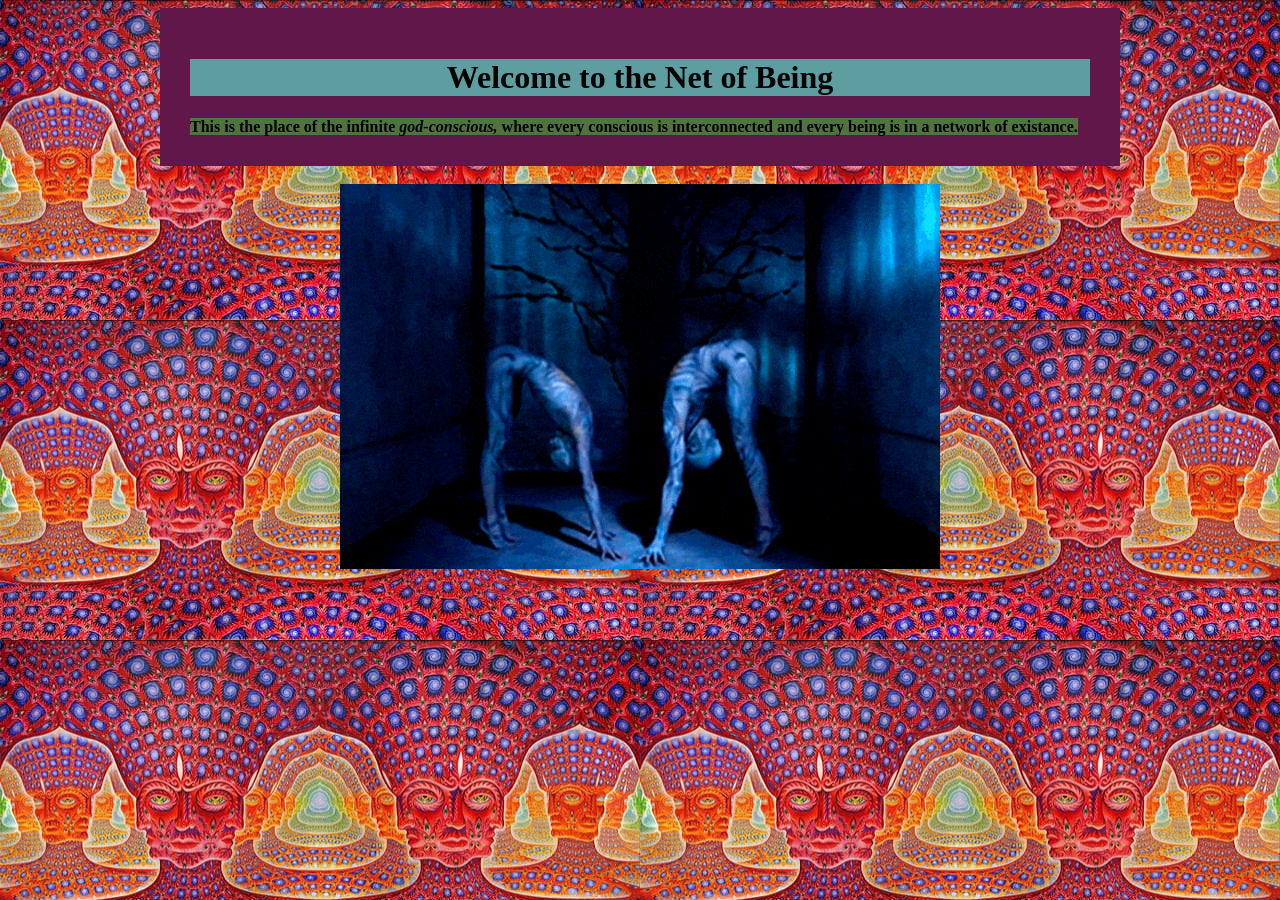
==== environ/env02.html @ 43fa5837 "lab 3" ====
<!doctype html>
<html lang="en">
<div id="top-section" >
<head>
    <meta charset="utf-8">
    <title>Environment 01</title>
    <link href="env02.css" rel="stylesheet" type="text/css">
    </head>
    <h1>Welcome to the Net of Being</h1>
    <b>
        <p1> This is the place of the infinite <em> god-conscious, </em> where every conscious is interconnected and every being is in a network of existance.
        </p1>

</div>
</b>

<body>

</body>

</html>
<br>
<div class="flex-container">
    <img src="../images/schism.gif" width="600px">
</div>
---- environ/env02.css ----
body {
    background-image: url(../images/net\ of\ being\ image.jpeg)
}

h1 {
    background-color: cadetblue;
    text-align: center;
}

p1 {
    background-color: rgb(79, 116, 61);
    text-align: center;
}
.flex-container {
  display: flex;
  justify-content: center; 
  align-content: center;
}
#top-section {  max-width: 900px;
    margin: 0 auto 0 auto;
    background: rgb(97, 23, 73);
    padding: 30px;
}
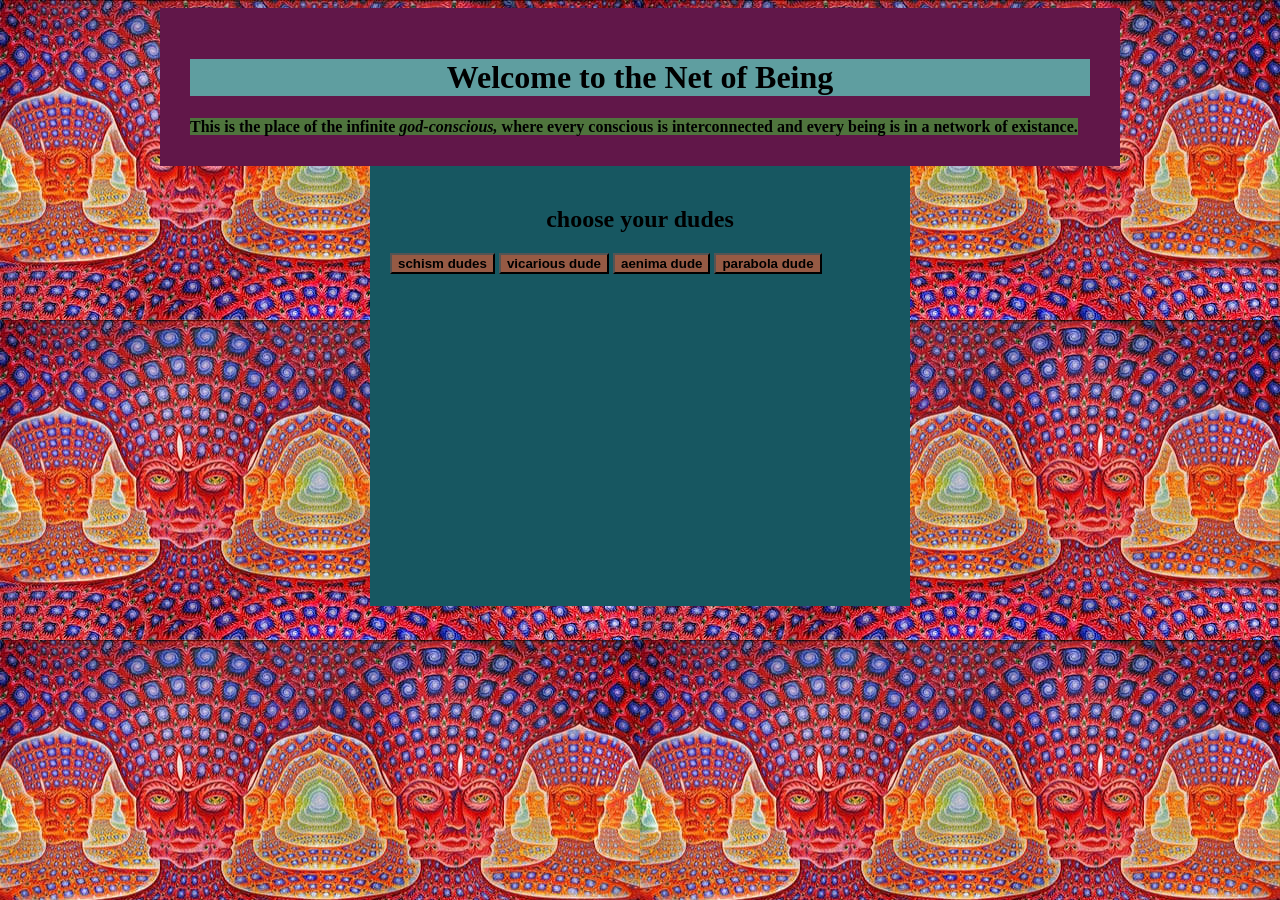
==== commit fc11445b: "updated" ====
--- a/environ/env02.html
+++ b/environ/env02.html
@@ -4,7 +4,11 @@
 <head>
     <meta charset="utf-8">
     <title>Environment 01</title>
+
     <link href="env02.css" rel="stylesheet" type="text/css">
+    <script src="https://code.jquery.com/jquery-3.7.1.min.js"></script>
+    <script src="env02.js" defer></script>
+
     </head>
     <h1>Welcome to the Net of Being</h1>
     <b>
@@ -13,6 +17,19 @@
 
 </div>
 </b>
+<div id="bottom-section">
+    <h2> choose your dudes </h2>
+
+<button id="needy-button" > <b> schism dudes </b> </button>
+
+<button id="needy-button2" > <b> vicarious dude </b> </button>
+
+<button id="needy-button3" > <b> aenima dude </b> </button>
+
+<button id="needy-button4" > <b> parabola dude </b> </button>
+
+
+</div>
 
 <body>
 
@@ -20,6 +37,4 @@
 
 </html>
 <br>
-<div class="flex-container">
-    <img src="../images/schism.gif" width="600px">
-</div>
+<div id="environment-output"></div>
--- a/environ/env02.css
+++ b/environ/env02.css
@@ -5,19 +5,47 @@
 h1 {
     background-color: cadetblue;
     text-align: center;
+
 }
 
 p1 {
     background-color: rgb(79, 116, 61);
     text-align: center;
 }
+
 .flex-container {
-  display: flex;
-  justify-content: center; 
-  align-content: center;
+    display: flex;
+    justify-content: center;
+    align-content: center;
 }
-#top-section {  max-width: 900px;
+
+#top-section {
+    max-width: 900px;
     margin: 0 auto 0 auto;
     background: rgb(97, 23, 73);
     padding: 30px;
+}
+
+h2 {
+    text-align: center;
+}
+
+#bottom-section {
+    max-width: 500px;
+    height: 400px;
+    margin: 0 auto 0 auto;
+    background: rgb(23, 87, 97);
+    padding: 20px;
+}
+#needy-button { 
+    background-color:rgb(150, 90, 68);
+}
+#needy-button2 {
+    background-color: rgb(150, 90, 68);
+}
+#needy-button3 {
+    background-color: rgb(150, 90, 68);
+}
+#needy-button4 {
+    background-color: rgb(150, 90, 68);
 }
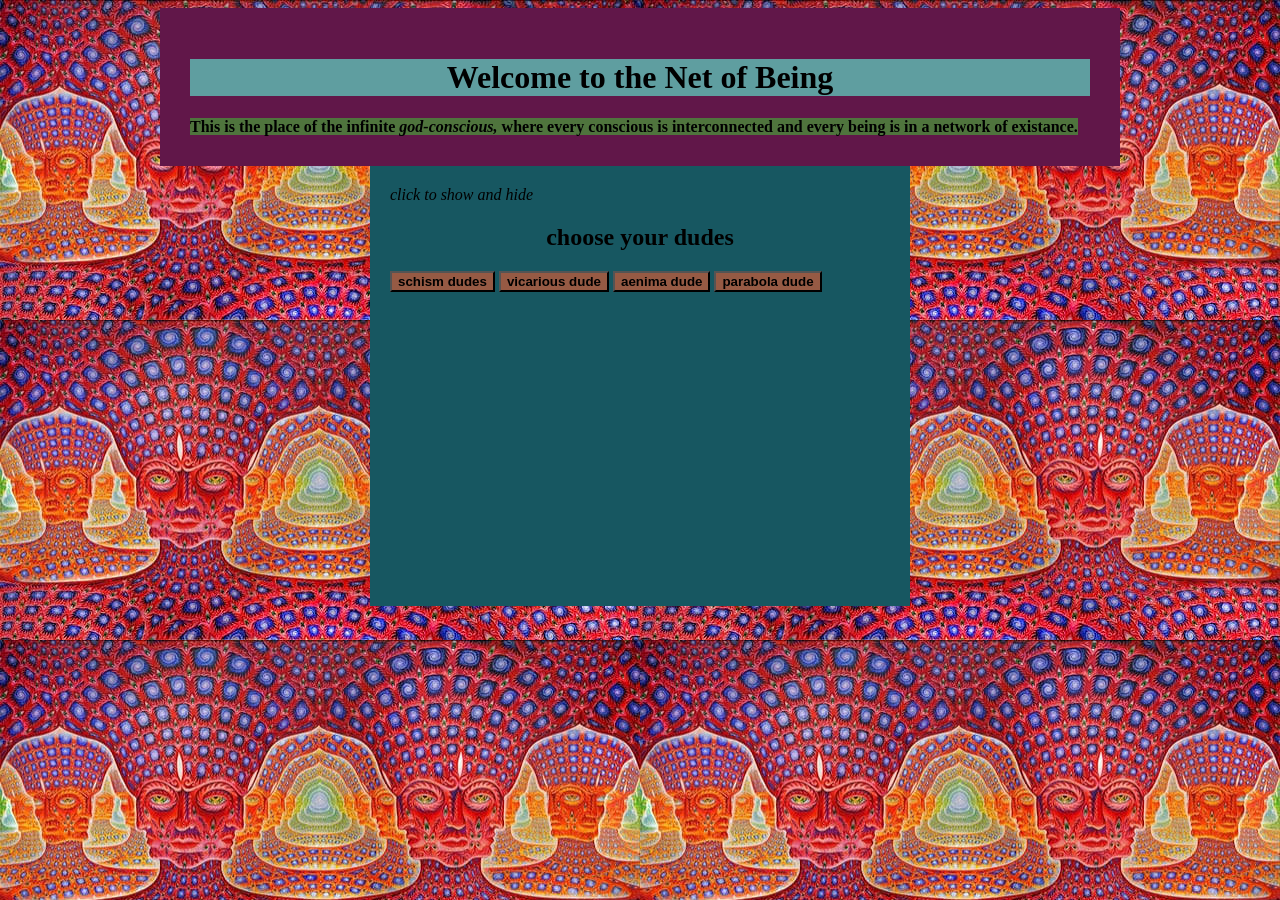
==== commit 66dd44b7: "d" ====
--- a/environ/env02.html
+++ b/environ/env02.html
@@ -18,6 +18,9 @@
 </div>
 </b>
 <div id="bottom-section">
+
+<em> click to show and hide </em>
+
     <h2> choose your dudes </h2>
 
 <button id="needy-button" > <b> schism dudes </b> </button>
@@ -26,7 +29,7 @@
 
 <button id="needy-button3" > <b> aenima dude </b> </button>
 
-<button id="needy-button4" > <b> parabola dude </b> </button>
+<button id="needy-button4" > <b> parabola dude </b> </button>  
 
 
 </div>
